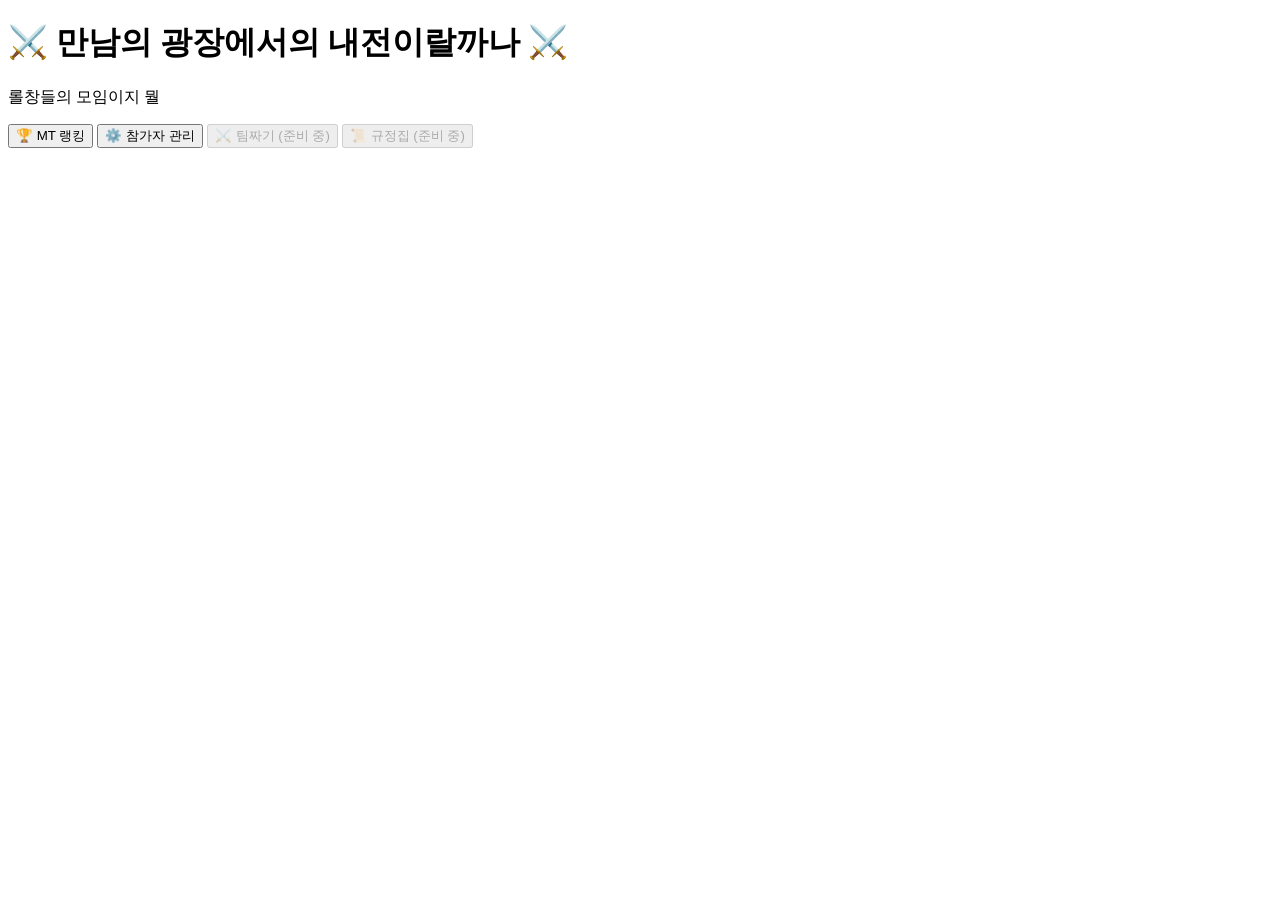
==== template/index.html @ 8161101b "refactor: Restructure project and add comprehensive documentation - Reorganized project structure wi" ====
<!DOCTYPE html>
<html lang="ko">

<head>
  <meta charset="UTF-8">
  <meta name="viewport" content="width=device-width, initial-scale=1.0">
  <title>롤 내전 관리 사이트</title>
  <link rel="stylesheet" href="{{ url_for('static', filename='style.css') }}">
</head>

<body>
  <div class="container">
    <h1>⚔️ 만남의 광장에서의 내전이랄까나 ⚔️</h1>
    <p>롤창들의 모임이지 뭘</p>

    <div class="menu">
      <button onclick="location.href='/ranking'">
        🏆 MT 랭킹
      </button>
      <button onclick="location.href='/manage'">
        ⚙️ 참가자 관리
      </button>
      <button disabled>
        ⚔️ 팀짜기 (준비 중)
      </button>
      <button disabled>
        📜 규정집 (준비 중)
      </button>
    </div>
  </div>
</body>

</html>
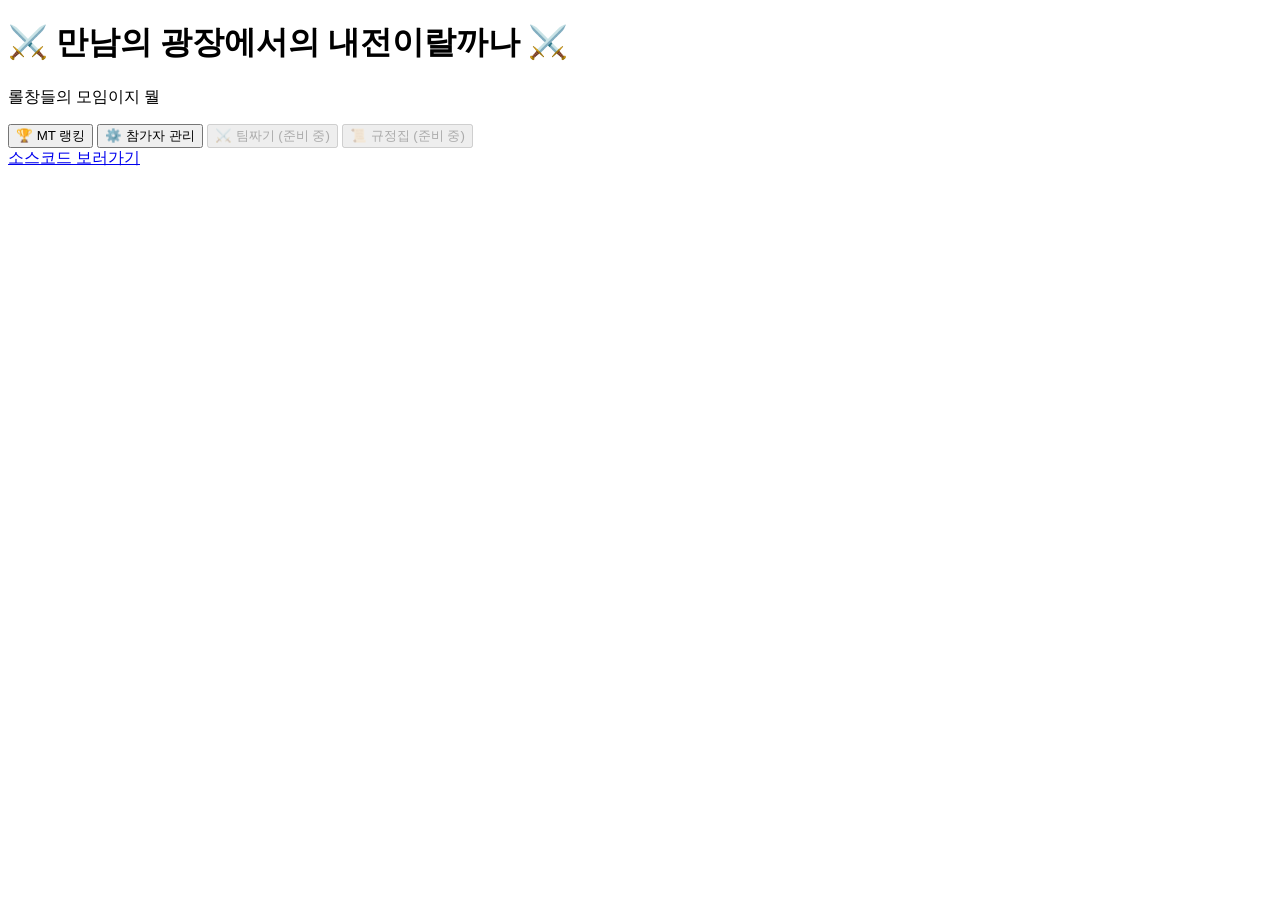
==== commit 4da67464: "docs: 프로젝트 문서화 및 UI 개선 - docs 폴더 생성 및 API 문서 분리 (docs/API.md) - 메인 README 정리 및 API 문서 링크 연결 - index " ====
--- a/template/index.html
+++ b/template/index.html
@@ -27,6 +27,10 @@
         📜 규정집 (준비 중)
       </button>
     </div>
+
+    <a href="https://github.com/sarahan24/lol-custom-site.git" target="_blank" class="github-link">
+      소스코드 보러가기
+    </a>
   </div>
 </body>
 
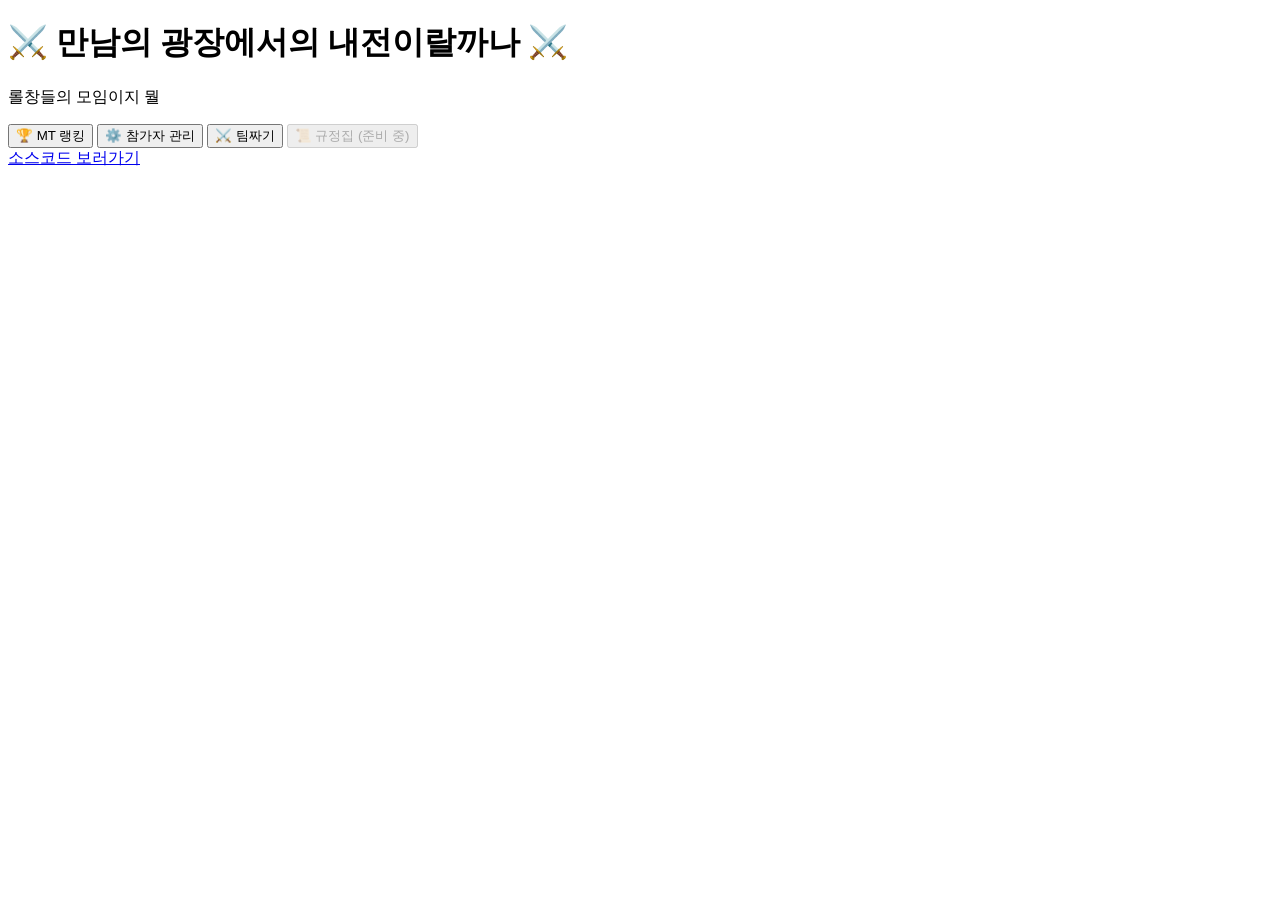
==== commit ff798337: "feat: 팀 배치 데이터 검증 및 자동 생성 기능 추가 - 참가자 추가 시 닉네임 중복 검사 추가   - 같은 닉네임으로 중복 등록 불가   - 중복 시 '닉네임이 이미 존재합니" ====
--- a/template/index.html
+++ b/template/index.html
@@ -20,8 +20,8 @@
       <button onclick="location.href='/manage'">
         ⚙️ 참가자 관리
       </button>
-      <button disabled>
-        ⚔️ 팀짜기 (준비 중)
+      <button onclick="location.href='/team'">
+        ⚔️ 팀짜기
       </button>
       <button disabled>
         📜 규정집 (준비 중)
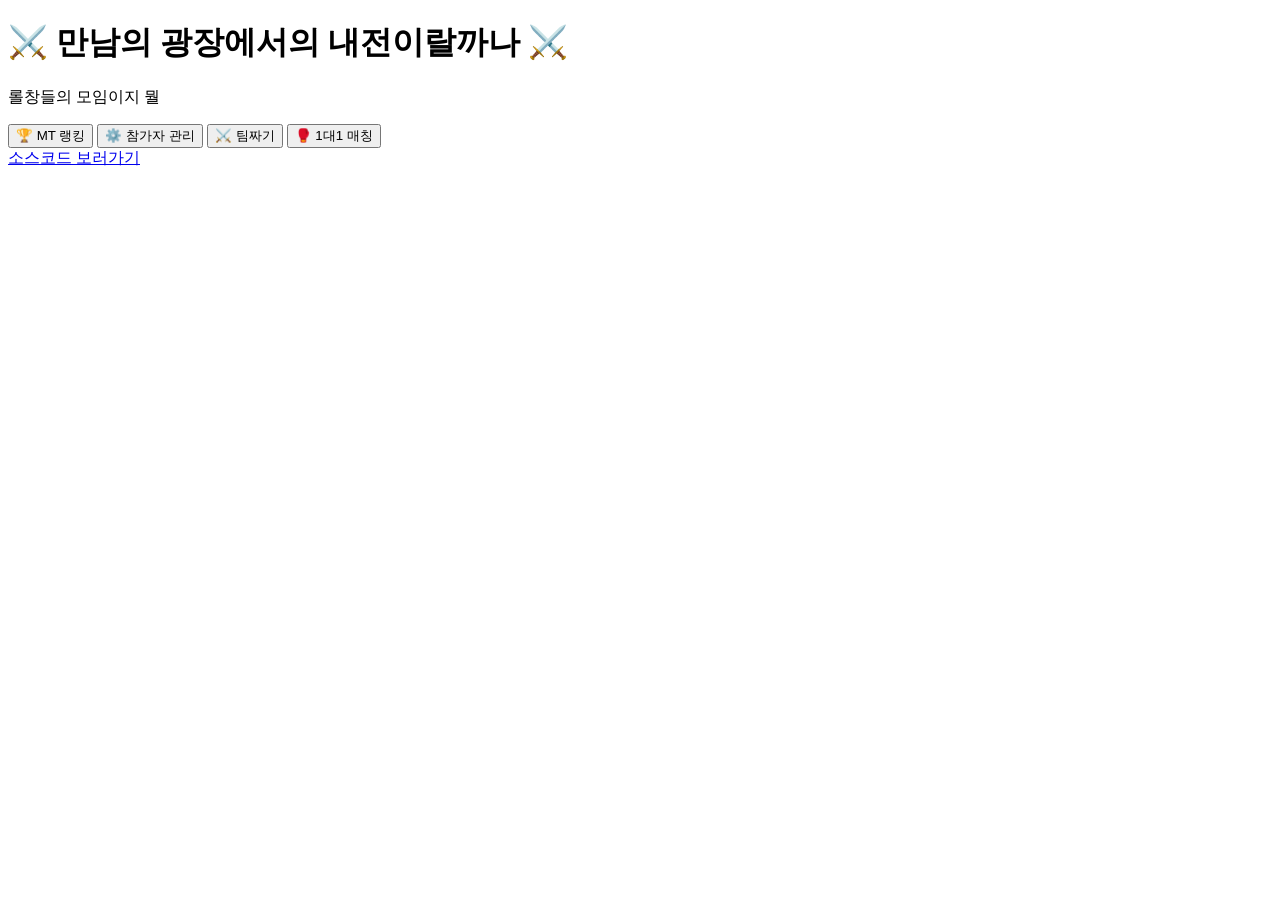
==== commit c1392aee: "feat: 1대1 매칭 페이지 구현 - 1대1 매칭 페이지 구현 (vs.html)   - 상단에 참가자 선택 (체크박스)   - 최대 10개의 매칭 슬롯   - 각 매칭마다 선수 " ====
--- a/template/index.html
+++ b/template/index.html
@@ -23,8 +23,8 @@
       <button onclick="location.href='/team'">
         ⚔️ 팀짜기
       </button>
-      <button disabled>
-        📜 규정집 (준비 중)
+      <button onclick="location.href='/vs'">
+        🥊 1대1 매칭
       </button>
     </div>
 
